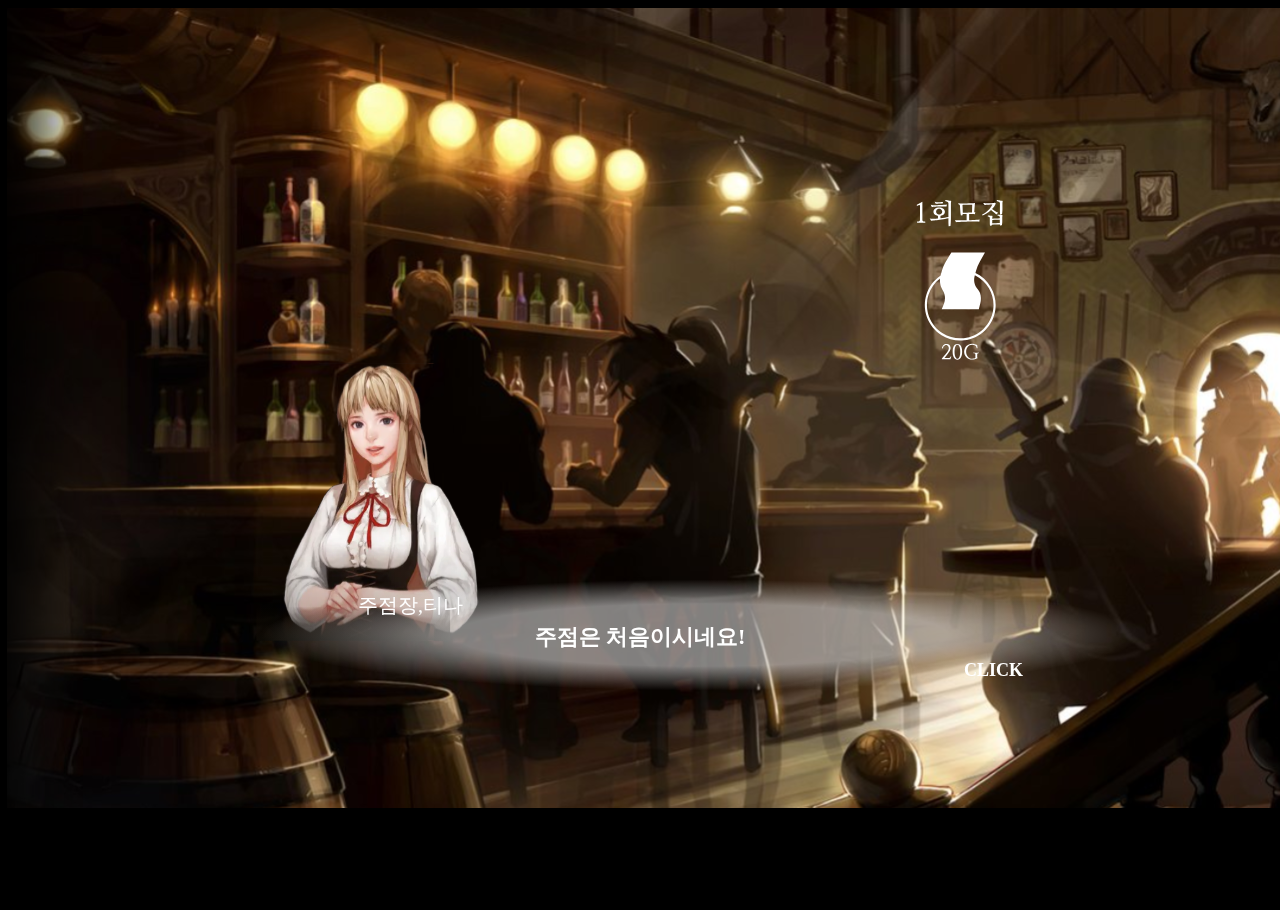
==== jujum.html @ 9be1c134 "Add files via upload" ====
<!DOCTYPE html>
<html lang="en">
<head>
    <meta charset="UTF-8">
    <meta name="viewport" content="width=device-width, initial-scale=1.0">
    <title>Mercenary biography</title>
    <link rel="stylesheet" href="ju.css">
</head>
<body>
    <img src="bg-ju.svg">

    <img src="1summon.svg" class="sel1" onclick="location.href='summon.html'";>


    <img src="npc1.svg" class="npc">
    <section id="sec">
        
        <img src="talk2.svg" class="talk">
        <p>주점장,티나</p>
        <div>
        <h3 id="npclog">주점은 처음이시네요!</h3>
        </div>
        <button onclick="change()">CLICK</button>
        </section>  
        <script src="ju.js"></script>
</body>
</html>
---- ju.css ----
img {
    position: relative;
    width: 1920px;
    height: 800px;
    left: -250px;
    z-index: 10;
  }

  body{
    background-color: black;
    justify-content: center;
    overflow: hidden;

    transition: all 0.5s;

}

img.npc{
    width: 263px;
    height: 304px;
    position: absolute;
    top:350px;
    left:250px;
}
img.talk {
    width: 1000px;
    height: 330px;
    position: fixed;
    top:470px;
    left: 200px;
}
img.sel1{
    width: 120px;
    height: 160px;
    position: absolute;
    z-index: 10;
    
    top:200px;
    left: 900px;

    transition: all 0.4s;
  }

  img.sel2{
    width: 120px;
    height: 160px;
    position: absolute;
    z-index: 10;
    top: 300px;
    left: 500px;
    transition: all 0.4s;
  }

  img.sel1:hover{
    filter: drop-shadow(0 0 2px rgba(255,255,255,0.7)) 
    drop-shadow(0 0 5px rgba(255,255,255,0.7)) 
    drop-shadow(0 0 15px rgba(255,255,255,0.7)); 

    width: 140px;
    height: 180px;

  }

  img.sel2:hover{
    filter: drop-shadow(0 0 2px rgba(255, 204, 0, 0.7)) 
    drop-shadow(0 0 5px rgba(255, 204, 0, 0.7)) 
    drop-shadow(0 0 15px rgba(255, 204, 0, 0.7)) ;
    
        width: 140px;
        height: 180px;

  }

  p{
    color: white;
    font-size: 20px;
    font-family: "Nanum Myeongjo", serif;
    position: relative;
    top:-240px;
    left: 350px;
    z-index: 10;
}
h3{
    color: white;
    font-size: 22px;
    font-family: "Nanum Myeongjo", serif;
    position: absolute;
    top:600px;
    animation: fadein 4s;
    animation:ani 1s infinite alternate; 
    
    z-index: 10;
}

div{
    text-align: center;
    justify-content: center;
    display: flex;
}

button{
    border: none;
    background-color: rgba(0,0,0,0);
    color:white;

    font-size: 18px;
    font-weight: 800;
    font-family: "Nanum Myeongjo", serif;

    position: relative;
    top:-220px;
    left:950px;
    z-index: 10;
    transition: all 0.2s;
}

button:hover{
    filter: drop-shadow(0 0 2px rgba(255,255,255,0.7)) 
        drop-shadow(0 0 5px rgba(255,255,255,0.7)) 
        drop-shadow(0 0 15px rgba(255,255,255,0.7)); 

}


@keyframes ani{
    0%{transform:translate(0,0px);}
    100%{transform:translate(0,5px);}
    }
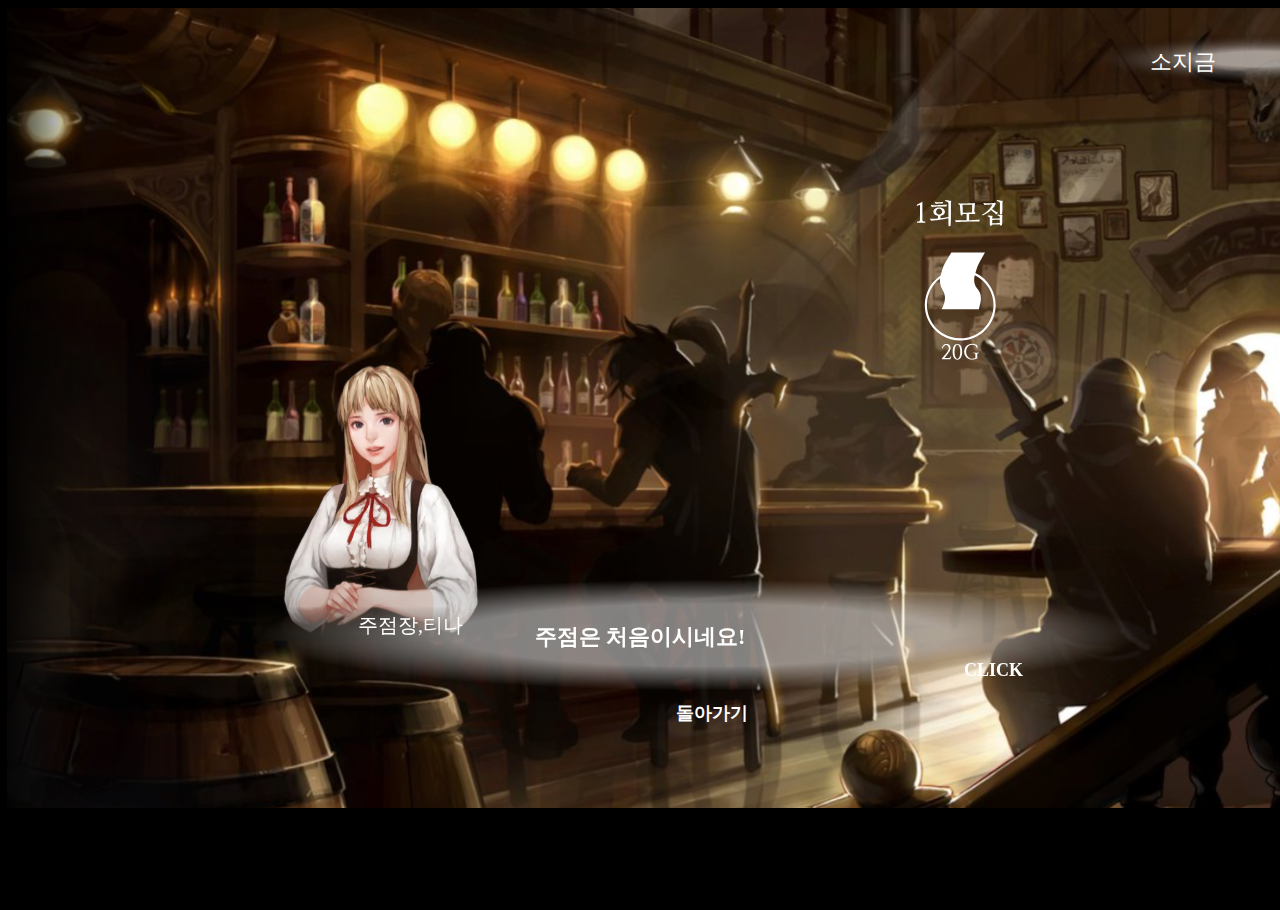
==== commit 7411ab7d: "Add files via upload" ====
--- a/jujum.html
+++ b/jujum.html
@@ -9,19 +9,24 @@
 <body>
     <img src="bg-ju.svg">
 
-    <img src="1summon.svg" class="sel1" onclick="location.href='summon.html'";>
+    <img src="1summon.svg" class="sel1" onclick="summon()">
+    <button onclick="location.href='main.html'"; class="back" onclick="back()">돌아가기</button>
 
+    <img src="goldbar.svg" class="sel5">
+    <h3 class="gold">소지금</h3>
+    <input type="number" value="0" id="gold" readonly>
+    <h3 class="gold_1">G</h3>
+    
+    <section id="sec">
+    <img src="npc1.svg" class="npc">
 
-    <img src="npc1.svg" class="npc">
-    <section id="sec">
-        
         <img src="talk2.svg" class="talk">
         <p>주점장,티나</p>
         <div>
         <h3 id="npclog">주점은 처음이시네요!</h3>
         </div>
         <button onclick="change()">CLICK</button>
-        </section>  
+    </section>  
         <script src="ju.js"></script>
 </body>
 </html>--- a/ju.css
+++ b/ju.css
@@ -76,7 +76,7 @@
     font-size: 20px;
     font-family: "Nanum Myeongjo", serif;
     position: relative;
-    top:-240px;
+    top:-220px;
     left: 350px;
     z-index: 10;
 }
@@ -122,7 +122,91 @@
 }
 
 
+
+
+    button.back{
+      border: none;
+      background-color: rgba(0,0,0,0);
+      color:white;
+  
+      font-size: 18px;
+      font-weight: 800;
+      font-family: "Nanum Myeongjo", serif;
+  
+      position: absolute;
+      top:700px;
+      left:670px;
+      z-index: 10;
+      transition: all 0.2s;
+  }
+  
+  button.back:hover{
+      filter: drop-shadow(0 0 2px rgba(255,255,255,0.7)) 
+          drop-shadow(0 0 5px rgba(255,255,255,0.7)) 
+          drop-shadow(0 0 15px rgba(255,255,255,0.7)); 
+  
+  }
+
+  
+  
+
+  img.sel5{
+    width: 358px;
+    height: 78px;
+    position: absolute;
+    z-index: 10;
+    top:20px;
+    left: 1080px;
+    transition: all 0.4s;
+    
+    
+  }
+
+  h3.gold{
+    color: white;
+    font-size: 22px;
+    font-weight: 200;
+    font-family: "Nanum Myeongjo", serif;
+    position: absolute;
+    top:25px;
+    left: 1150px;
+    animation: fadein 1s;
+  
+    
+    z-index: 10;
+  }
+  
+  h3.gold_1{
+    color: white;
+    font-size: 22px;
+    font-weight: 200;
+    font-family: "Nanum Myeongjo", serif;
+    position: absolute;
+    top:25px;
+    left: 1350px;
+    animation: fadein 1s;
+  
+    
+    z-index: 10;
+  }
+  
+  input{
+    color: white;
+    font-size: 22px;
+    font-weight: 200;
+    font-family: "Nanum Myeongjo", serif;
+    position: absolute;
+    top:45px;
+    left: 1260px;
+    animation: fadein 1s;
+  
+  
+    background-color: rgba(0, 0, 255, 0);
+    border: none;
+    
+    z-index:10;
+}
 @keyframes ani{
-    0%{transform:translate(0,0px);}
-    100%{transform:translate(0,5px);}
-    }+  0%{transform:translate(0,0px);}
+  100%{transform:translate(0,5px);}
+  }